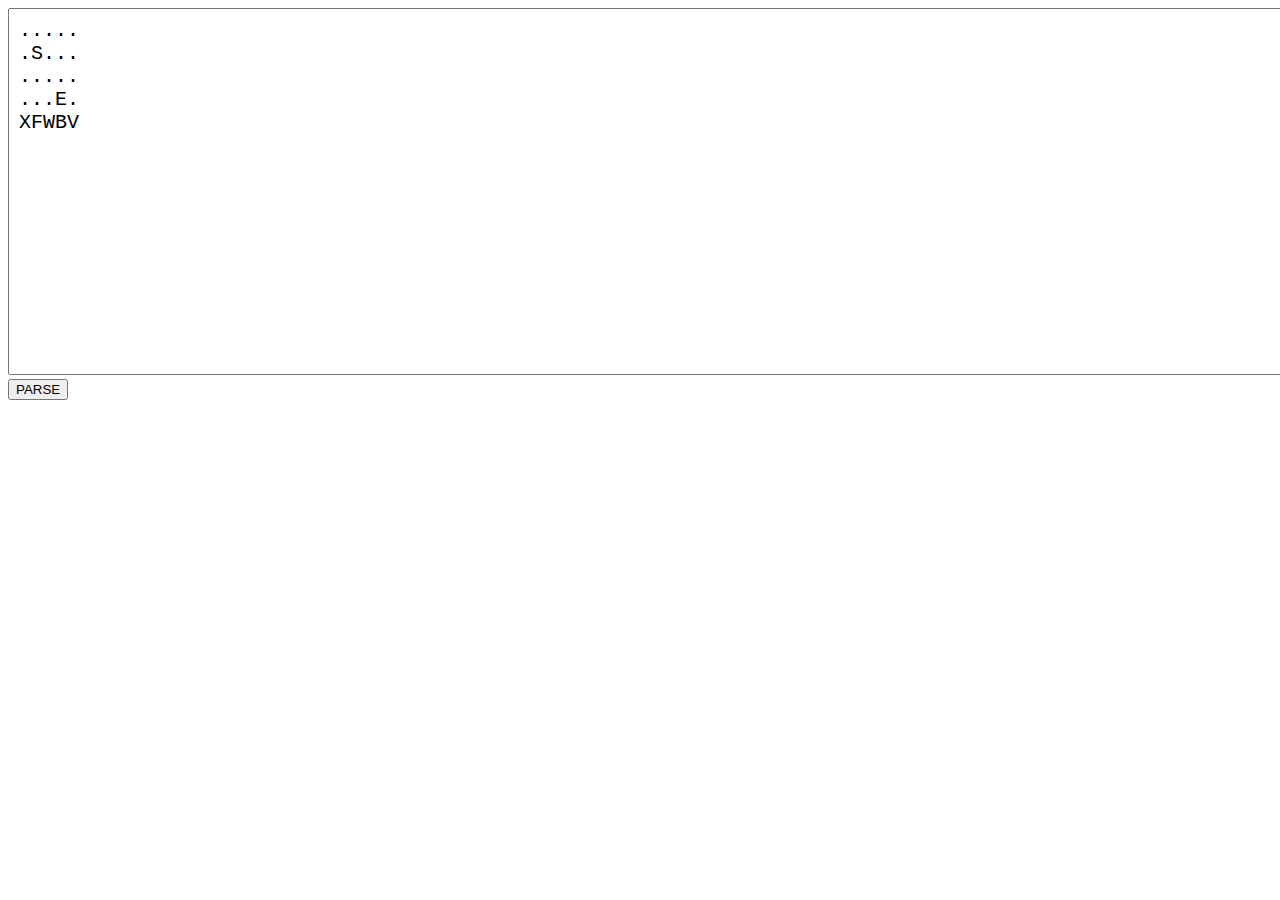
==== editor.html @ d7229ab2 "EDITOR" ====
<!DOCTYPE html>
<html>
  <head>
    <meta charset="utf-8">
    <meta http-equiv="X-UA-Compatible" content="IE=edge">
    <meta name="viewport" content="width=device-width, initial-scale=1">
    <script>
      String.prototype.replaceAt = function(index, character) {
        return this.substr(0, index) + character + this.substr(index+character.length);
      }
      function parse() {
        var text = document.getElementById('level').value.toUpperCase();
        var rows = text.split('\n');
        rows = rows.filter(function(op) {
          return !!op && op.match(/\S/);
        })
        var board = {
          width: rows[0].length,
          height: rows.length,
          things: []
        };
        for (var y=0; y<rows.length; y++) {
          var x = rows[y].indexOf('S');
          if (x > -1) {
            board.startX = x;
            board.startY = y;
          }
          x = rows[y].indexOf('E');
          if (x > -1) {
            board.goalX = x;
            board.goalY = y;
          }
          // fire
          do {
            x = rows[y].indexOf('F');
            if (x > -1) {
              board.things.push({
                type: "fire",
                x: x,
                y: y
              });
              rows[y] = rows[y].replaceAt(x, '.');
            }
          } while(x > -1);
          // ice
          do {
            x = rows[y].indexOf('W');
            if (x > -1) {
              board.things.push({
                type: "ice",
                x: x,
                y: y
              });
              rows[y] = rows[y].replaceAt(x, '.');
            }
          } while(x > -1);
          // enemy
          do {
            x = rows[y].indexOf('B');
            if (x > -1) {
              board.things.push({
                type: "enemy",
                x: x,
                y: y
              });
              rows[y] = rows[y].replaceAt(x, '.');
            }
          } while(x > -1);
          // death
          do {
            x = rows[y].indexOf('X');
            if (x > -1) {
              board.things.push({
                type: "death",
                x: x,
                y: y
              });
              rows[y] = rows[y].replaceAt(x, '.');
            }
          } while(x > -1);
          // void
          do {
            x = rows[y].indexOf('V');
            if (x > -1) {
              board.things.push({
                type: "void",
                x: x,
                y: y
              });
              rows[y] = rows[y].replaceAt(x, '.');
            }
          } while(x > -1);
        }
        console.log(JSON.stringify(board, null, '  '));
      }
    </script>
    <style>
      textarea {
        width: 100%;
        padding: .5em;
        font-size: 20px;
      }
    </style>
  </head>
  <body>
    <textarea rows="15" id="level">
.....
.S...
.....
...E.
XFWBV
    </textarea>
    <button onclick="parse()">PARSE</button>
  </body>
</html>
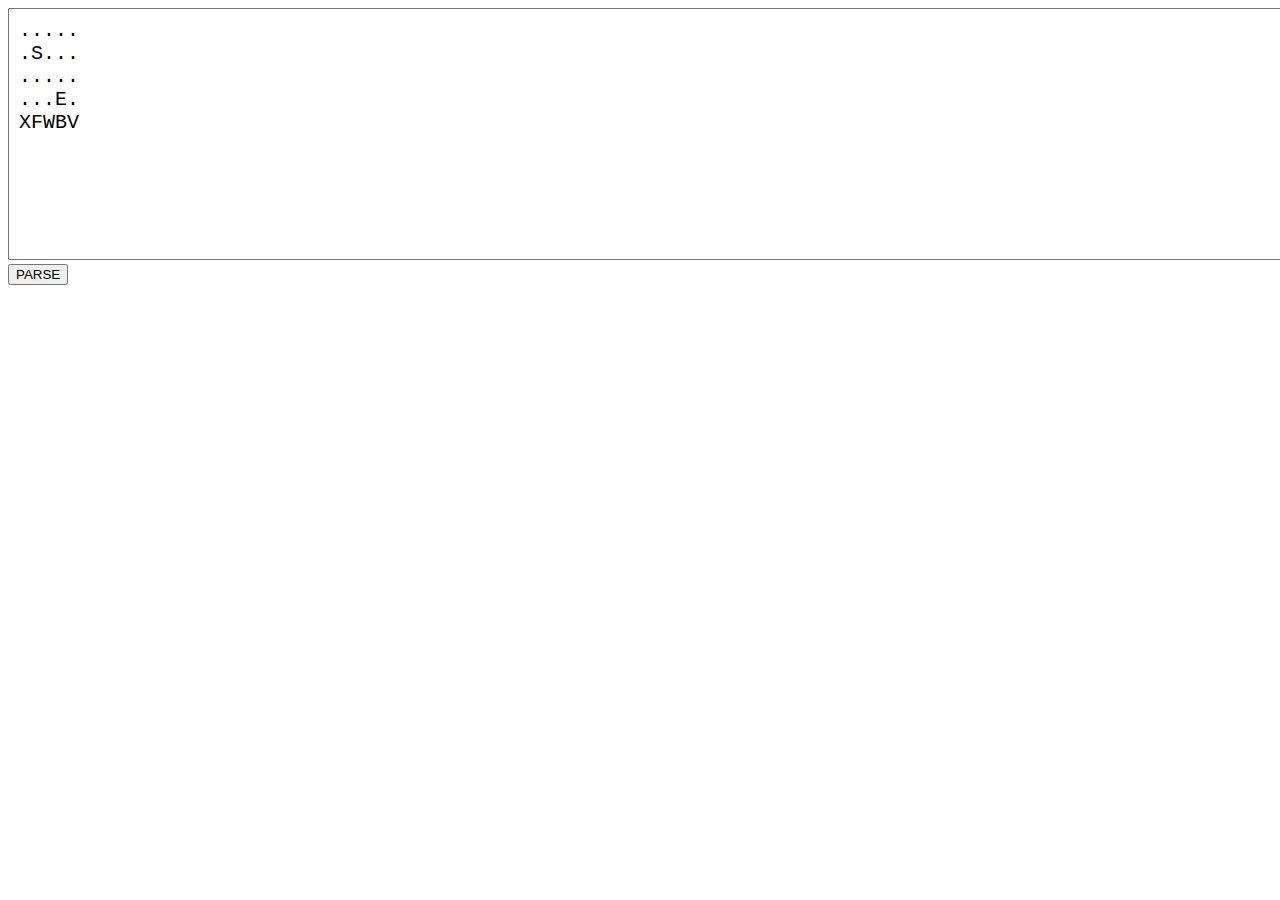
==== commit 7822435f: "Reduce height" ====
--- a/editor.html
+++ b/editor.html
@@ -103,7 +103,7 @@
     </style>
   </head>
   <body>
-    <textarea rows="15" id="level">
+    <textarea rows="10" id="level">
 .....
 .S...
 .....
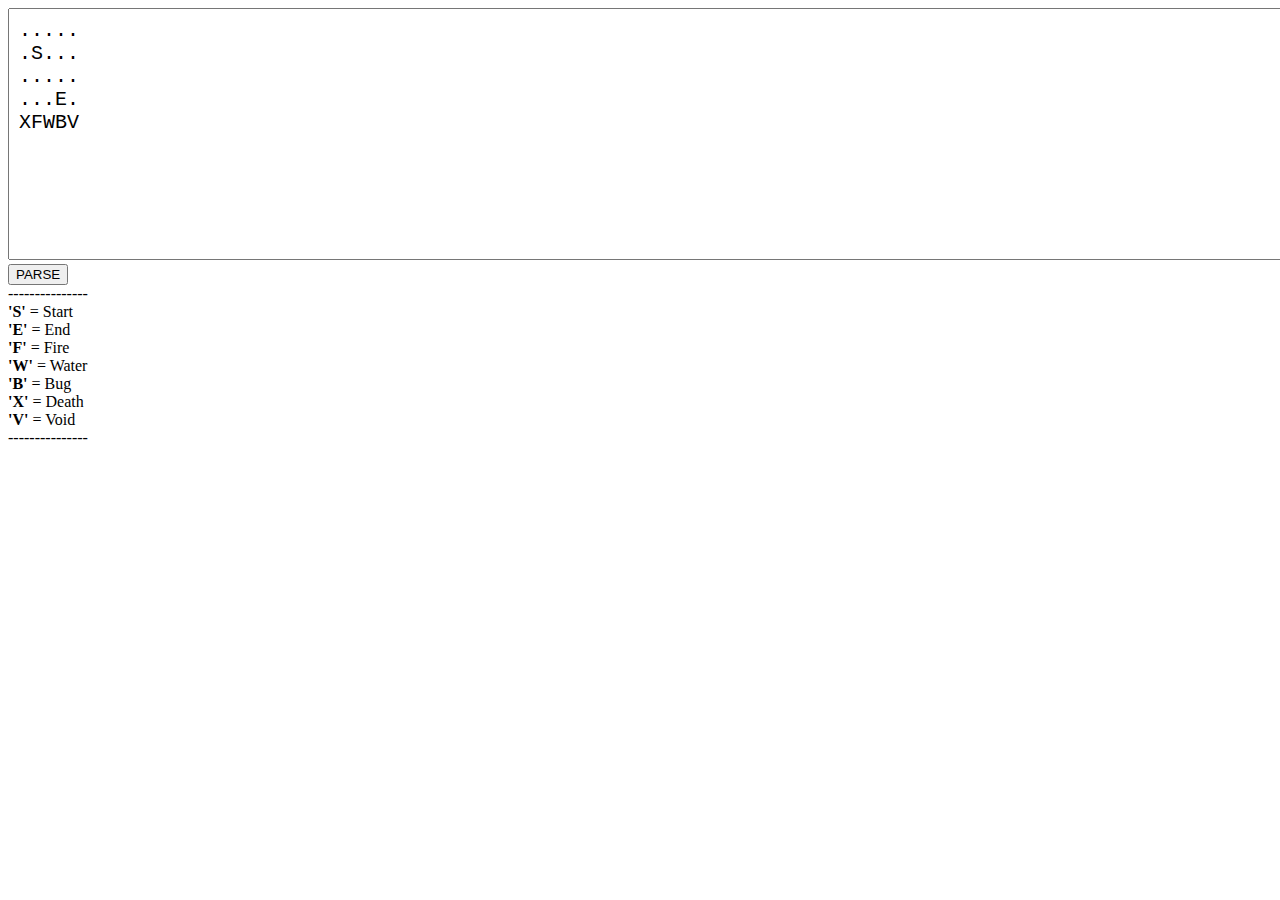
==== commit 5fe207a3: "small editor change" ====
--- a/editor.html
+++ b/editor.html
@@ -111,5 +111,14 @@
 XFWBV
     </textarea>
     <button onclick="parse()">PARSE</button>
+    <div>---------------
+    <div><b>'S'</b> = Start
+    <div><b>'E'</b> = End
+    <div><b>'F'</b> = Fire
+    <div><b>'W'</b> = Water
+    <div><b>'B'</b> = Bug
+    <div><b>'X'</b> = Death
+    <div><b>'V'</b> = Void
+    <div>---------------
   </body>
 </html>
